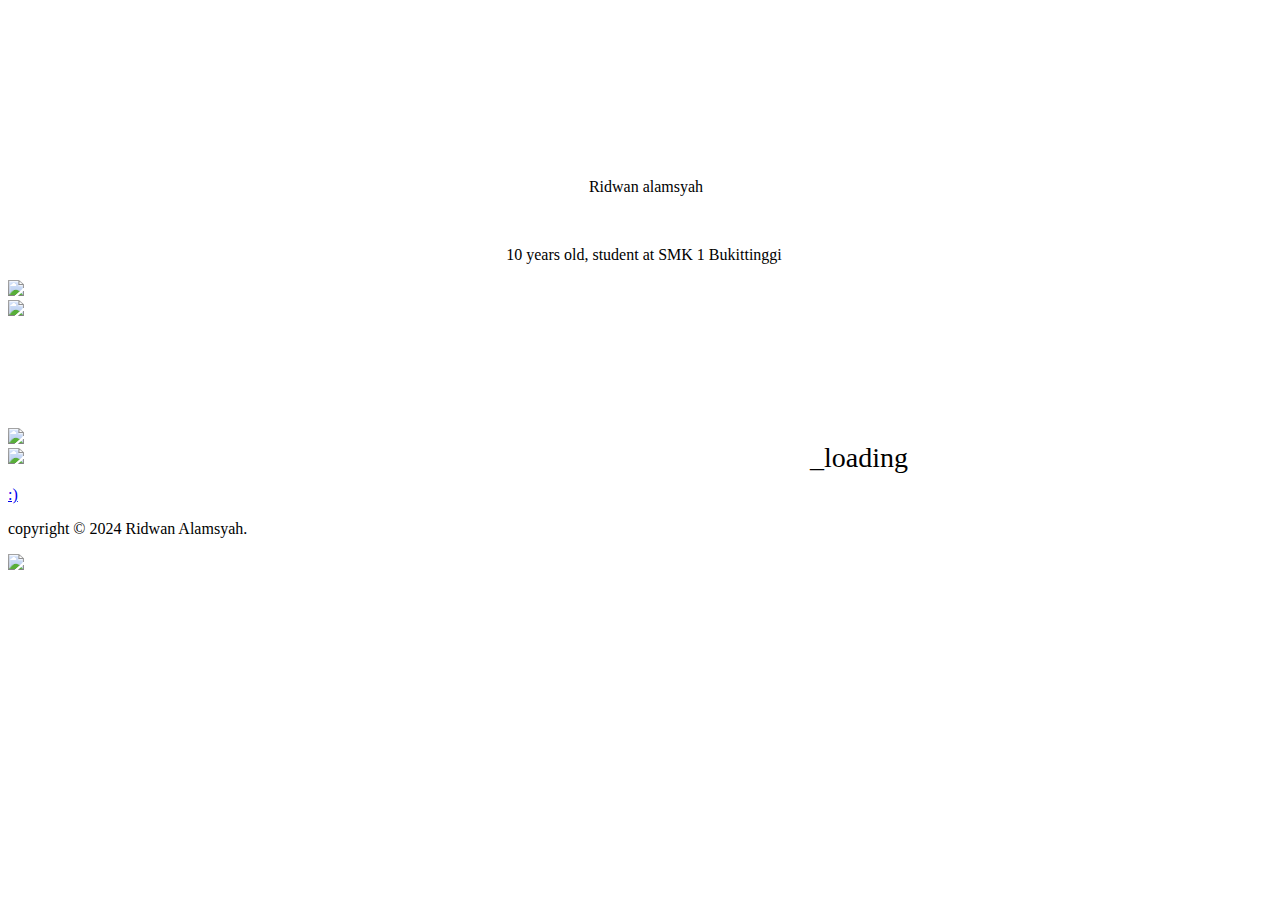
==== index.html @ f62ff2ca "Update index.html" ====
<!DOCTYPE html>
<html lang="en">
<head>
    <meta charset="UTF-8">
    <meta name="viewport" content="width=device-width, initial-scale=1.0">
    <title>Ridwan Alamsyah</title>
    <link rel="stylesheet" href="/css/style.css">
</head>
<Body style="overflow: hidden;">

<div class="ridwan">
    <div id="app" style="background-color: white; z-index: 101; position: absolute; display: flex;justify-content: center; align-items: center;height: 100vh;left: 90vh;text-align: center;">
       
    </div>
          <script>
             window.onload = function( ) {
                //decraring ahihihi
                let id = document.getElementById("app")
                let loading = document.createElement("div")



                loading.textContent = "_loading"
                loading.style.fontSize = "28px"
                id.appendChild(loading)

                let loaded = setInterval( function() {loading.textContent = loading.textContent + "."}, 1000)

                setTimeout( function() {
                    clearInterval(loaded)
                    loading.textContent = "_WELCOME TO OUR PAGE" 
                    }, 4000)
                setTimeout(function(){
                    id.removeChild(loading)
                },6000)
             } 
          </script>
          </div>

<div class="smk">
    <div class="jam">
        <div id="tampilan-waktu"></div>
            <script src="script.js"></script></div>


    <div class="video">
    <video  autoplay loop muted >
        <source src="/SC/website/source/videoplayback.mp4" type="video/mp4">
                                                                            </video>
                                                                                    </div>
    <div class="main">
    <p align="center">&nbsp;&nbsp;&nbsp;Ridwan alamsyah</p><br>
    <p align="center">&nbsp;&nbsp;10 years old, student at SMK 1 Bukittinggi</p>

    </div>
    <div class="menu">
    <div class="hm"><a href="/SC/website/index.html"><img src="/source/home.png"></a><br></div>
    <div class="wa"><a href="https://wa.me/6282280420522"><img src="/source/siu.png"> </a></div><br><br><br><br><br><br>
    <div class="gh"><a href="https://github.com/almsy-rdwn"><img src="/source/guthub.png"></a></div>
    <div class="ig"><a href="https://www.instagram.com/almsyah_rdwn/"><img src="/source/ig.png"></a></div>
    <div class="idff"><a href="/1.html"><img src=""></a></div>

    <div class="N">
       <a href="/SC/website/me.html">:)</a>
    </div>

 
    
         
        
         
     </div>
     <div class="kopikuning">
   <p >copyright © 2024 Ridwan Alamsyah.</p>

     </div>
    </div>
    <div class="latar">
        <img src="/SC/website/source/putih.png" height="1000px">
    </div>
    
</body>
</html>
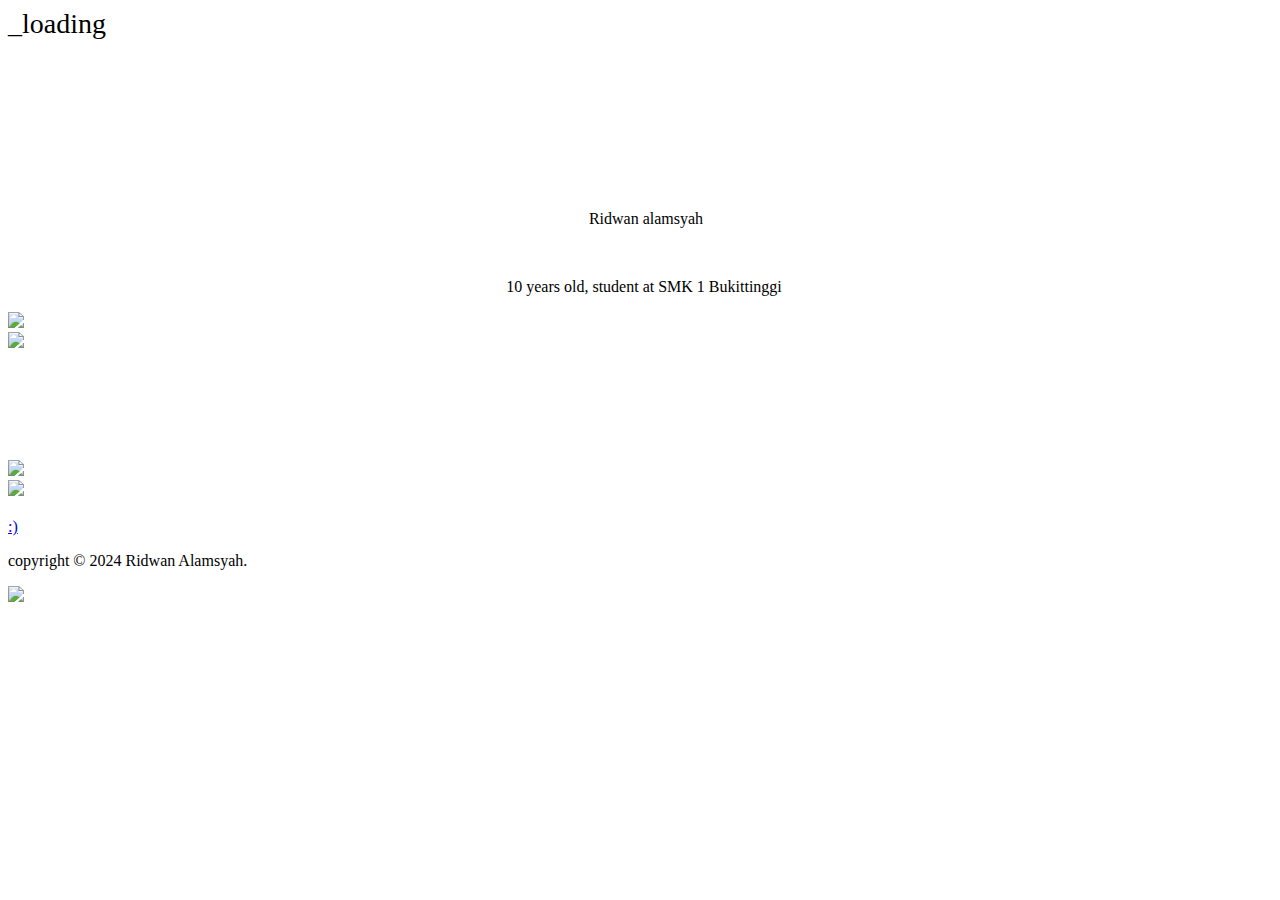
==== commit 0a8f1a9a: "Add files via upload" ====
--- a/index.html
+++ b/index.html
@@ -4,12 +4,12 @@
     <meta charset="UTF-8">
     <meta name="viewport" content="width=device-width, initial-scale=1.0">
     <title>Ridwan Alamsyah</title>
-    <link rel="stylesheet" href="/css/style.css">
+    <link rel="stylesheet" href="/SC/website/css/style.css">
 </head>
 <Body style="overflow: hidden;">
 
 <div class="ridwan">
-    <div id="app" style="background-color: white; z-index: 101; position: absolute; display: flex;justify-content: center; align-items: center;height: 100vh;left: 90vh;text-align: center;">
+    <div id="app" >
        
     </div>
           <script>
@@ -54,11 +54,11 @@
 
     </div>
     <div class="menu">
-    <div class="hm"><a href="/SC/website/index.html"><img src="/source/home.png"></a><br></div>
-    <div class="wa"><a href="https://wa.me/6282280420522"><img src="/source/siu.png"> </a></div><br><br><br><br><br><br>
-    <div class="gh"><a href="https://github.com/almsy-rdwn"><img src="/source/guthub.png"></a></div>
-    <div class="ig"><a href="https://www.instagram.com/almsyah_rdwn/"><img src="/source/ig.png"></a></div>
-    <div class="idff"><a href="/1.html"><img src=""></a></div>
+    <div class="hm"><a href="/SC/website/index.html"><img src="/SC/website/source/home.png"></a><br></div>
+    <div class="wa"><a href="https://wa.me/6282280420522"><img src="/SC/website/source/siu.png"> </a></div><br><br><br><br><br><br>
+    <div class="gh"><a href="https://github.com/almsy-rdwn"><img src="/SC/website/source/guthub.png"></a></div>
+    <div class="ig"><a href="https://www.instagram.com/almsyah_rdwn/"><img src="/SC/website/source/ig.png"></a></div>
+    <div class="idff"><a href="/SC/website/1.html"><img src=""></a></div>
 
     <div class="N">
        <a href="/SC/website/me.html">:)</a>
@@ -80,4 +80,4 @@
     </div>
     
 </body>
-</html>
+</html>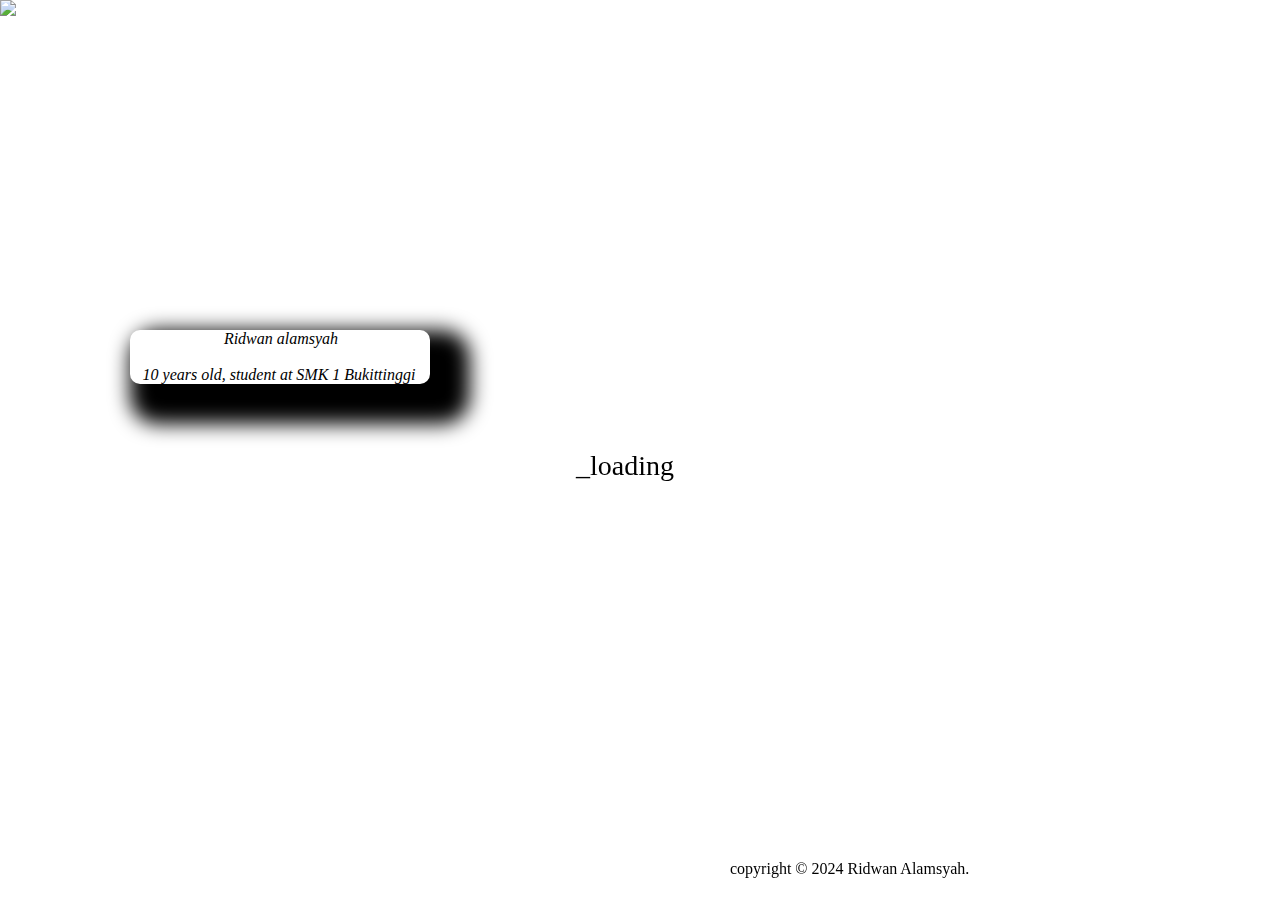
==== commit 02e3f432: "Update index.html" ====
--- a/index.html
+++ b/index.html
@@ -4,7 +4,7 @@
     <meta charset="UTF-8">
     <meta name="viewport" content="width=device-width, initial-scale=1.0">
     <title>Ridwan Alamsyah</title>
-    <link rel="stylesheet" href="/SC/website/css/style.css">
+    <link rel="stylesheet" href="css/style.css">
 </head>
 <Body style="overflow: hidden;">
 
@@ -45,7 +45,7 @@
 
     <div class="video">
     <video  autoplay loop muted >
-        <source src="/SC/website/source/videoplayback.mp4" type="video/mp4">
+        <source src="source/videoplayback.mp4" type="video/mp4">
                                                                             </video>
                                                                                     </div>
     <div class="main">
@@ -54,14 +54,14 @@
 
     </div>
     <div class="menu">
-    <div class="hm"><a href="/SC/website/index.html"><img src="/SC/website/source/home.png"></a><br></div>
-    <div class="wa"><a href="https://wa.me/6282280420522"><img src="/SC/website/source/siu.png"> </a></div><br><br><br><br><br><br>
-    <div class="gh"><a href="https://github.com/almsy-rdwn"><img src="/SC/website/source/guthub.png"></a></div>
-    <div class="ig"><a href="https://www.instagram.com/almsyah_rdwn/"><img src="/SC/website/source/ig.png"></a></div>
+    <div class="hm"><a href="/SC/website/index.html"><img src="source/home.png"></a><br></div>
+    <div class="wa"><a href="https://wa.me/6282280420522"><img src="source/siu.png"> </a></div><br><br><br><br><br><br>
+    <div class="gh"><a href="https://github.com/almsy-rdwn"><img src="source/guthub.png"></a></div>
+    <div class="ig"><a href="https://www.instagram.com/almsyah_rdwn/"><img src="source/ig.png"></a></div>
     <div class="idff"><a href="/SC/website/1.html"><img src=""></a></div>
 
     <div class="N">
-       <a href="/SC/website/me.html">:)</a>
+       <a href="me.html">:)</a>
     </div>
 
  
@@ -76,8 +76,8 @@
      </div>
     </div>
     <div class="latar">
-        <img src="/SC/website/source/putih.png" height="1000px">
+        <img src="source/putih.png" height="1000px">
     </div>
     
 </body>
-</html>+</html>
--- a/css/style.css
+++ b/css/style.css
@@ -0,0 +1,144 @@
+.body{
+    background-color: black;
+}
+    
+.main {
+    background-color: rgb(255, 255, 255);
+    text-decoration-color: aliceblue;
+    left: 100px;
+    top: 300px;
+    position: absolute;
+    margin: 30px;
+    border-radius: 10px;
+    border-right: 2000px;
+    font-style: italic;
+    width: 300px;
+    padding-right: 10px;
+    box-shadow: 20px 20px 20px 20px #000000;
+
+}
+
+* {
+    padding: 0;
+    margin: 0;
+    box-sizing: border-box;
+}
+.video {
+    height: 100vh;
+    width: 100%;
+}
+.video video{
+    position: absolute;
+    object-fit: cover;
+    width: 100%;
+    height: 100%;
+    top: 0px;
+}
+.menu {
+    background-color: rgb(255, 255, 255);
+    padding: 20px;
+    z-index: 100;
+    top: 0px;
+    position: fixed;
+    height: 100%;
+    width: 80px;
+    animation: fadeOut 1s;
+    animation-delay: 7s;
+    opacity: 0;
+    animation-fill-mode:forwards;
+}
+@keyframes fadeOut {
+    from { opacity: 0; }
+    to { opacity: 1; }
+}
+.menu .wa{
+    position: fixed;
+    top: 200px;
+} 
+.menu .hm {
+    position: fixed;
+    height: 40px;
+    top: 100px;}
+.menu .gh {
+    position: fixed;
+    height: 40px;
+    top: 300px;
+}
+.menu .ig {
+    position: fixed;
+    height: 40px;
+    top: 400px;
+}
+
+.menu img{
+    height: 40px;
+}
+.jam {
+    background-color: rgb(255, 255, 255);
+    position: absolute;
+    z-index: 3;
+    top: 100px;
+    border-radius: 10px;
+    padding: 10px 10px;
+    left: 130px;
+    top: 500px;
+    font-style: italic;
+
+
+}
+.kopikuning {
+    z-index: 45;
+    position: fixed;
+    background-color: rgba(255, 255, 255, 0);
+    margin: 5px;
+    border-radius: 5px;
+    padding-left: 5px;
+    padding-right: 5px;
+    top: 95vh;
+    left: 80vh;
+    text-align: center;
+
+}
+.latar {
+    position: absolute;
+    top: 0px;
+    left: 0px;
+    z-index: 99;
+    animation: fadeIn 1s;
+    animation-delay: 7s;
+    opacity: 1;
+    animation-fill-mode: forwards;
+}
+@keyframes fadeIn {
+    from { opacity: 1; }
+    to { opacity: 0; }
+}
+.N {
+    position: fixed;
+    background-color: white;
+    margin: 0;
+    height: 20px;
+    width: 100%;
+    top: 0px;
+    text-align: center;
+
+}
+.menu .idff {
+    position: fixed;
+    top: 500px;
+    
+}
+.ridwan {
+    position: fixed;
+    text-align: center;
+    z-index: 9999;
+    align-items: center;
+    left: 45%;
+    top: 50%;
+}
+
+
+
+
+ 
+
